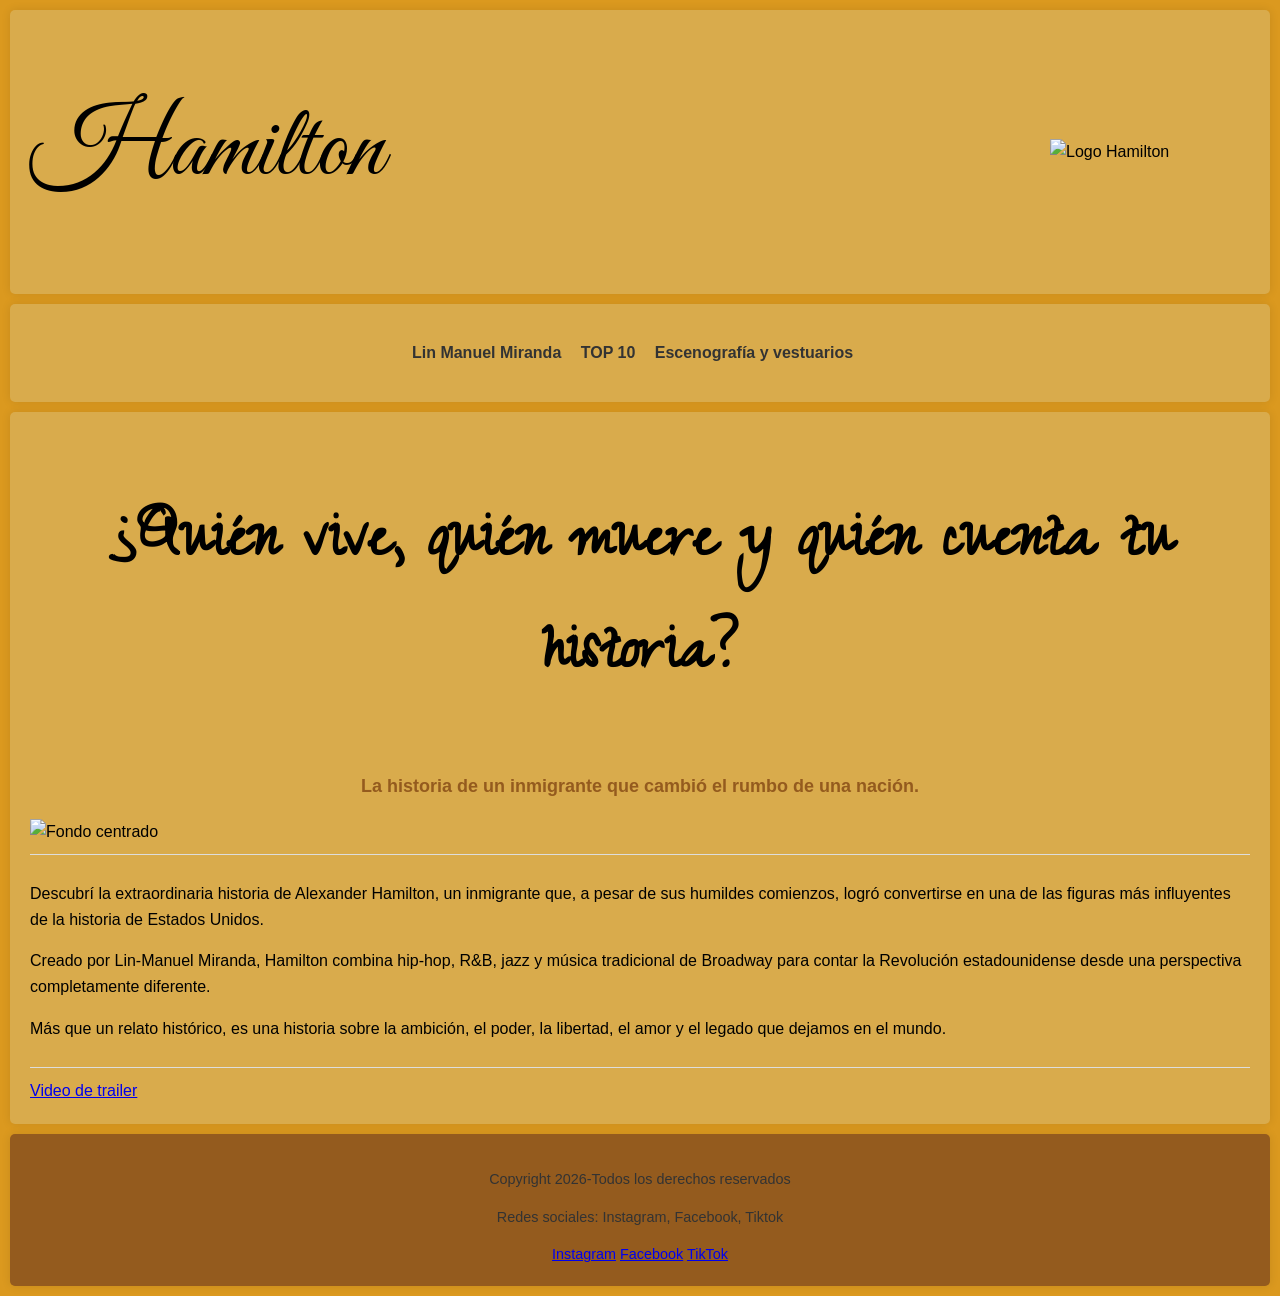
==== index.html @ 0ae3e583 "aaaa" ====
<!DOCTYPE html>
<html lang="es">
<head>
    <meta charset="UTF-8">
    <meta name="viewport" content="width=device-width, initial-scale=1.0">
    <title>Hamilton</title>
    <link rel="stylesheet" href="style.css">
    <link rel="preconnect" href="https://fonts.googleapis.com">
    <link rel="preconnect" href="https://fonts.gstatic.com" crossorigin>
    <link href="https://fonts.googleapis.com/css2?family=Great+Vibes&family=Zeyada&display=swap" rel="stylesheet">
</head>
<body>
     <header>
    <h1 class="titulo">Hamilton</h1>
    <img src="https://logo-marque.com/wp-content/uploads/2021/09/Hamilton-Symbole.jpg" alt="Logo Hamilton">
   </header> 

    <nav>
    <ul>
        <li><a href="creador.html" > Lin Manuel Miranda</a></li>
        <li><a href="top10.html"> TOP 10 </a></li>
        <li> <a href="vestyesce.html"> Escenografía y vestuarios </a></li>
    </ul>
   </nav>
   
    <main>

    <section> 
    <article> 
        <h2 class="frase">¿Quién vive, quién muere y quién cuenta tu historia?</h2>
        <p class="subfrase">La historia de un inmigrante que cambió el rumbo de una nación.</p>
        <img class="subfrase" src="https://images.openai.com/static-rsc-4/b4ZPPTkv8Pv7ms5-g314qApmB2Ek-UeJfOYcITPUdjrUraKf8VQcpgwKpDXTQMJqhsGqWOwPuIkyk_3xu6DBL3gUBWqaTsnnFV1H4DSkQrxVaxLB0ay8cfne_K0_0oVor8hiLZTVVJlDgHpWEmZ6-wC3emJ8r6Yeef8HHM0RhQlhNcKKiz_-uoQk4nD67DE4?purpose=fullsize" alt="Fondo centrado">
        
    </article>
    </section>

    <section>
    <article> 
        <p>Descubrí la extraordinaria historia de Alexander Hamilton, un inmigrante que, a pesar de sus humildes comienzos, logró convertirse en una de las figuras más influyentes de la historia de Estados Unidos.</P>
        <P>Creado por Lin-Manuel Miranda, Hamilton combina hip-hop, R&B, jazz y música tradicional de Broadway para contar la Revolución estadounidense desde una perspectiva completamente diferente.</P>
        <P>Más que un relato histórico, es una historia sobre la ambición, el poder, la libertad, el amor y el legado que dejamos en el mundo.</p>
    </article>
    </section>

<section>
    <a href="https://youtu.be/DSCKfXpAGHc?list=RDDSCKfXpAGHc"> Video de trailer</a>
</section>

   </main>

   <footer>
    <p>Copyright 2026-Todos los derechos reservados</p>
    <P>Redes sociales: Instagram, Facebook, Tiktok</P>
     <a href="https://www.instagram.com/">Instagram</a>
    <a href="https://www.facebook.com/">Facebook</a>
    <a href="https://www.tiktok.com/">TikTok</a>
   </footer>
</body>
</html>
---- style.css ----
* {
    box-sizing: border-box;
}

body {
    font-family: Arial, sans-serif;
    line-height: 1.6;
    margin: 0;
    padding: 0;
    background-color: #db991f;
}


header, nav, main, footer {
    padding: 20px;
    margin: 10px;
    background: #d9ab4c;
    border-radius: 5px;
    box-shadow: 0 0 10px rgba(0, 0, 0, 0.1);
}

nav ul {
    list-style: none;
    padding: 0;
       text-align: center;
}

nav ul li {
    display: inline;
    margin-right: 15px;
       text-align: center;
}

nav a {  /*  texto de la barra */
    text-decoration: none;
    color: #333;
    font-weight: bold;
    text-align: center;
}


section {
    display: flex;
    flex-direction: column;
}

article {
    border-bottom: 1px solid #ddd;
    padding-bottom: 10px;
    margin-bottom: 10px;
}

article img {
    width: 300px;
    height: 300px;
}

header{
    display: flex;
    justify-content: space-between;
    align-items: center;
    padding: 20px;
}

header img { /*  imagen de hamilton logo */
  width: 200px;
  height: auto;
  float: right;
}

h1.titulo{
   font-family: "Great Vibes", cursive;
font-weight: 400;
font-style: normal;
line-height: 1.1;
font-size: 100px;
}



footer {
    text-align: center;
    font-size: 0.9em;
    background-color: #945b1e;
    color:#333;
    margin-top: auto;
}

p.subfrase{
    color: #945b1e;           /* Texto azul */
    font-weight: bold;     /* Negrita */
    font-size: 18px;  
    text-align: center; 
}

img.subfrase{
    width: auto;
    height: auto;
    position: right;
}

h2.frase{
    text-align: center;
    font-family: "Zeyada",cursive;
    font-size: 70px;

}

.zeyada-regular {
  font-family: "Zeyada", cursive;
  font-weight: 400;
  font-style: normal;
}

.great-vibes-regular {
  font-family: "Great Vibes", cursive;
  font-weight: 400;
  font-style: normal;
}

h1{
     font-family: "Zeyada",cursive;
}
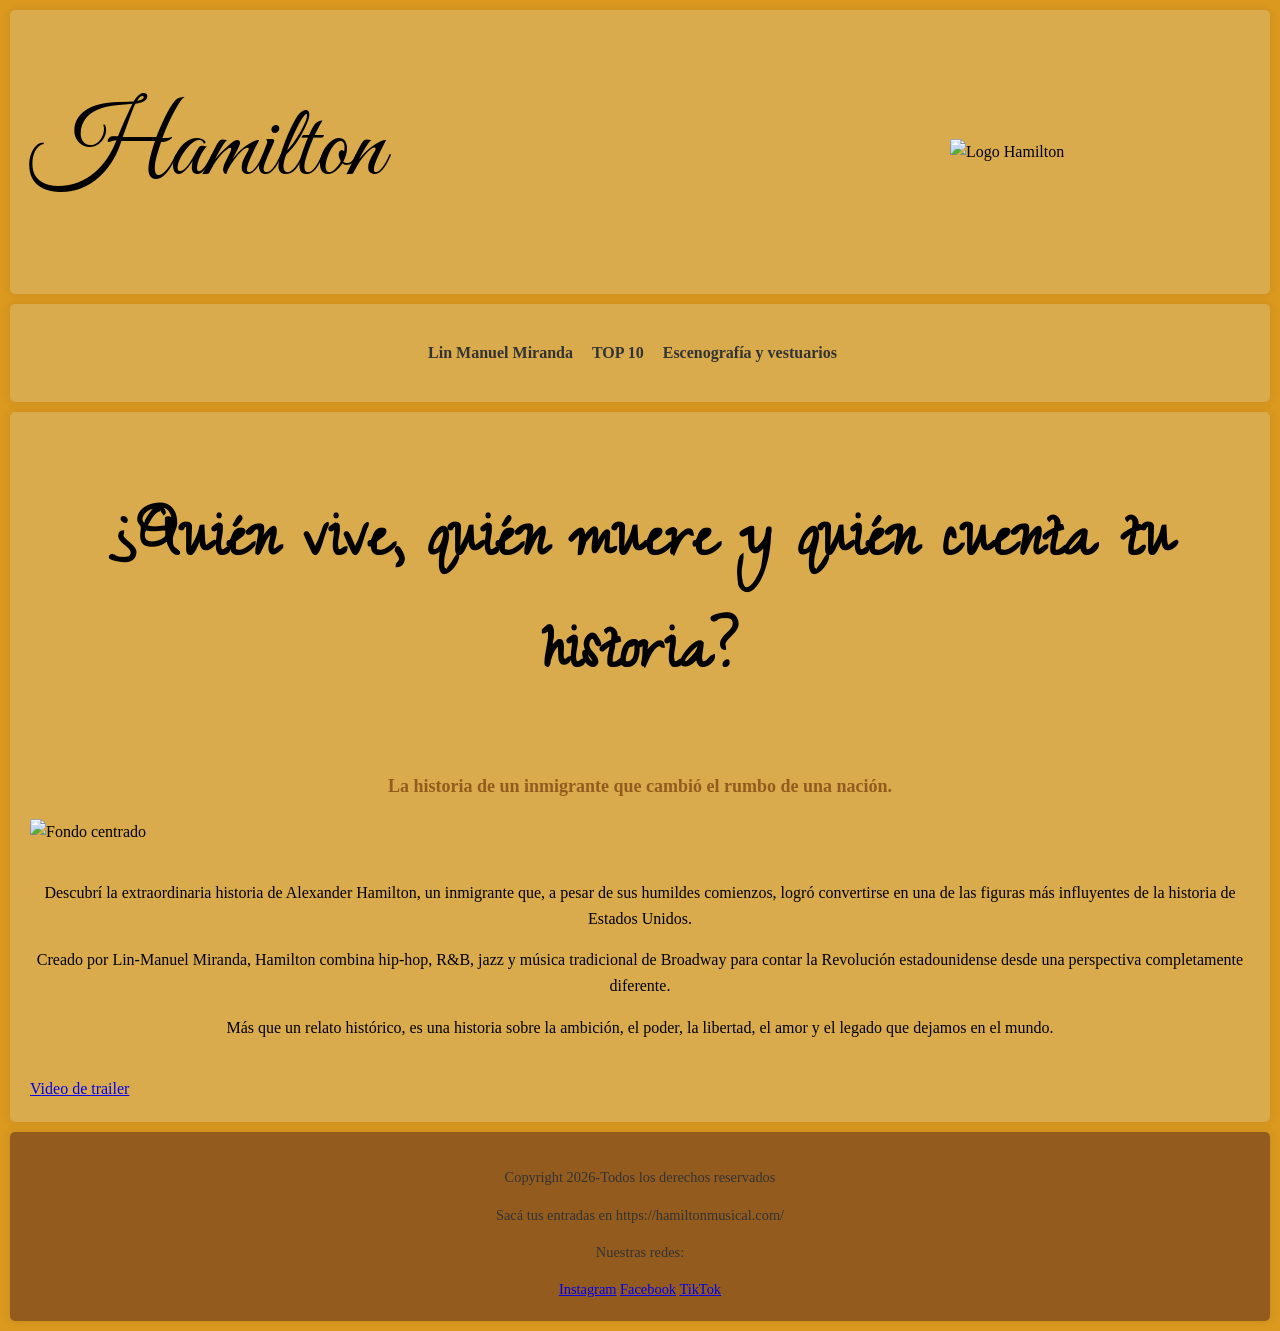
==== commit 661f9a66: "ddddddddd" ====
--- a/index.html
+++ b/index.html
@@ -50,7 +50,8 @@
 
    <footer>
     <p>Copyright 2026-Todos los derechos reservados</p>
-    <P>Redes sociales: Instagram, Facebook, Tiktok</P>
+    <P> Sacá tus entradas en https://hamiltonmusical.com/ </P>
+    <p>Nuestras redes:</p>
      <a href="https://www.instagram.com/">Instagram</a>
     <a href="https://www.facebook.com/">Facebook</a>
     <a href="https://www.tiktok.com/">TikTok</a>
--- a/style.css
+++ b/style.css
@@ -3,7 +3,7 @@
 }
 
 body {
-    font-family: Arial, sans-serif;
+    font-family: 'Times New Roman', Times, serif;
     line-height: 1.6;
     margin: 0;
     padding: 0;
@@ -36,6 +36,7 @@
     color: #333;
     font-weight: bold;
     text-align: center;
+    font-family: 'Times New Roman', Times, serif;
 }
 
 
@@ -45,15 +46,11 @@
 }
 
 article {
-    border-bottom: 1px solid #ddd;
+
     padding-bottom: 10px;
     margin-bottom: 10px;
 }
 
-article img {
-    width: 300px;
-    height: 300px;
-}
 
 header{
     display: flex;
@@ -62,20 +59,11 @@
     padding: 20px;
 }
 
-header img { /*  imagen de hamilton logo */
-  width: 200px;
+header img { /*  imagen de hamilton logo :) */
+  width: 300px;
   height: auto;
   float: right;
 }
-
-h1.titulo{
-   font-family: "Great Vibes", cursive;
-font-weight: 400;
-font-style: normal;
-line-height: 1.1;
-font-size: 100px;
-}
-
 
 
 footer {
@@ -87,16 +75,18 @@
 }
 
 p.subfrase{
-    color: #945b1e;           /* Texto azul */
-    font-weight: bold;     /* Negrita */
+    color: #945b1e;          
+    font-weight: bold;     
     font-size: 18px;  
     text-align: center; 
+    font-family: 'Times New Roman', Times, serif;
 }
 
 img.subfrase{
-    width: auto;
+    width: 1000px;
     height: auto;
-    position: right;
+    float: center;
+    align-items: center;
 }
 
 h2.frase{
@@ -118,6 +108,21 @@
   font-style: normal;
 }
 
-h1{
-     font-family: "Zeyada",cursive;
+
+
+h1.titulo{
+   font-family: "Great Vibes", cursive;
+font-weight: 400;
+font-style: normal;
+line-height: 1.1;
+font-size: 100px;
 }
+
+p{
+    text-align: center;
+}
+
+
+
+
+
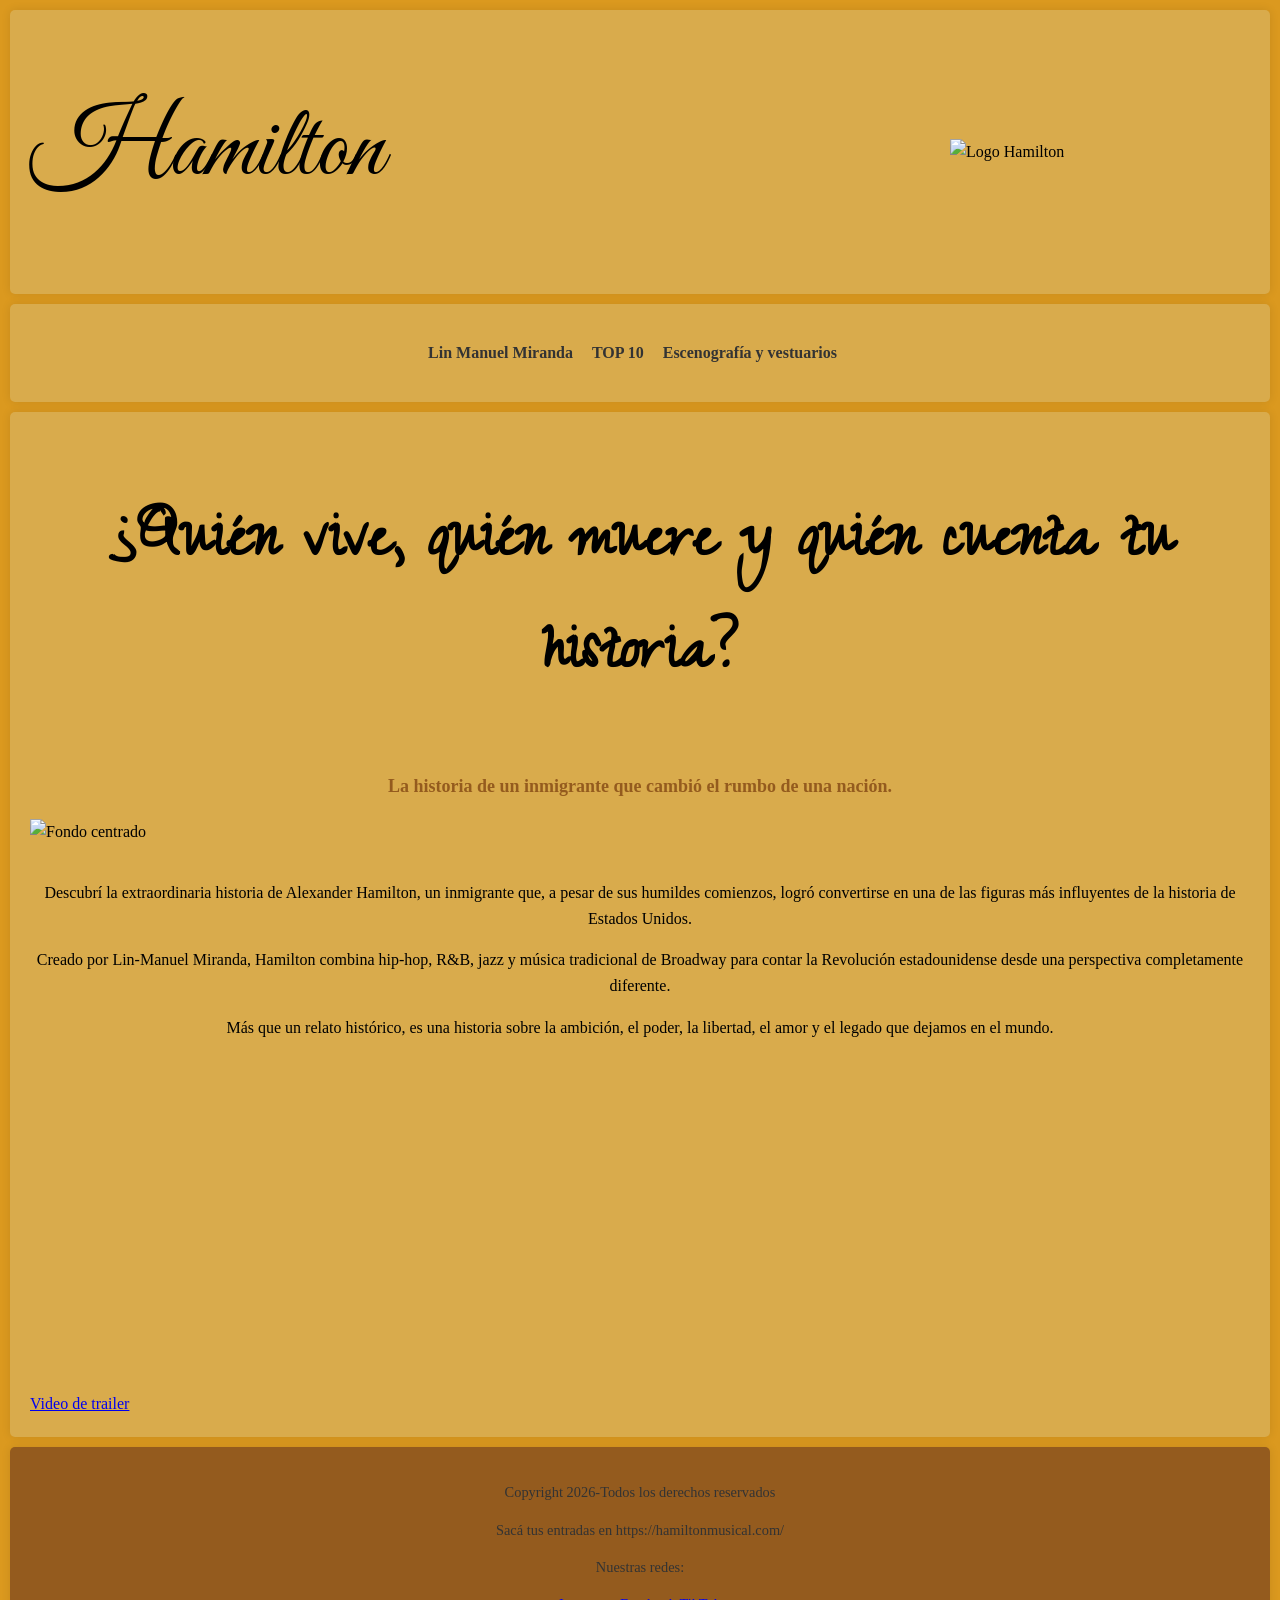
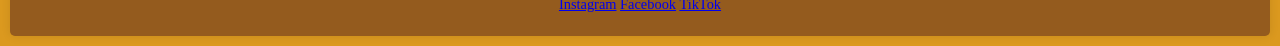
==== commit 4295e200: "vif" ====
--- a/index.html
+++ b/index.html
@@ -43,6 +43,7 @@
     </section>
 
 <section>
+    <iframe width="560" height="315" src="https://www.youtube.com/embed/DSCKfXpAGHc?si=FqQF6As7a5mE4Opn" title="YouTube video player" frameborder="0" allow="accelerometer; autoplay; clipboard-write; encrypted-media; gyroscope; picture-in-picture; web-share" referrerpolicy="strict-origin-when-cross-origin" allowfullscreen></iframe>
     <a href="https://youtu.be/DSCKfXpAGHc?list=RDDSCKfXpAGHc"> Video de trailer</a>
 </section>
 
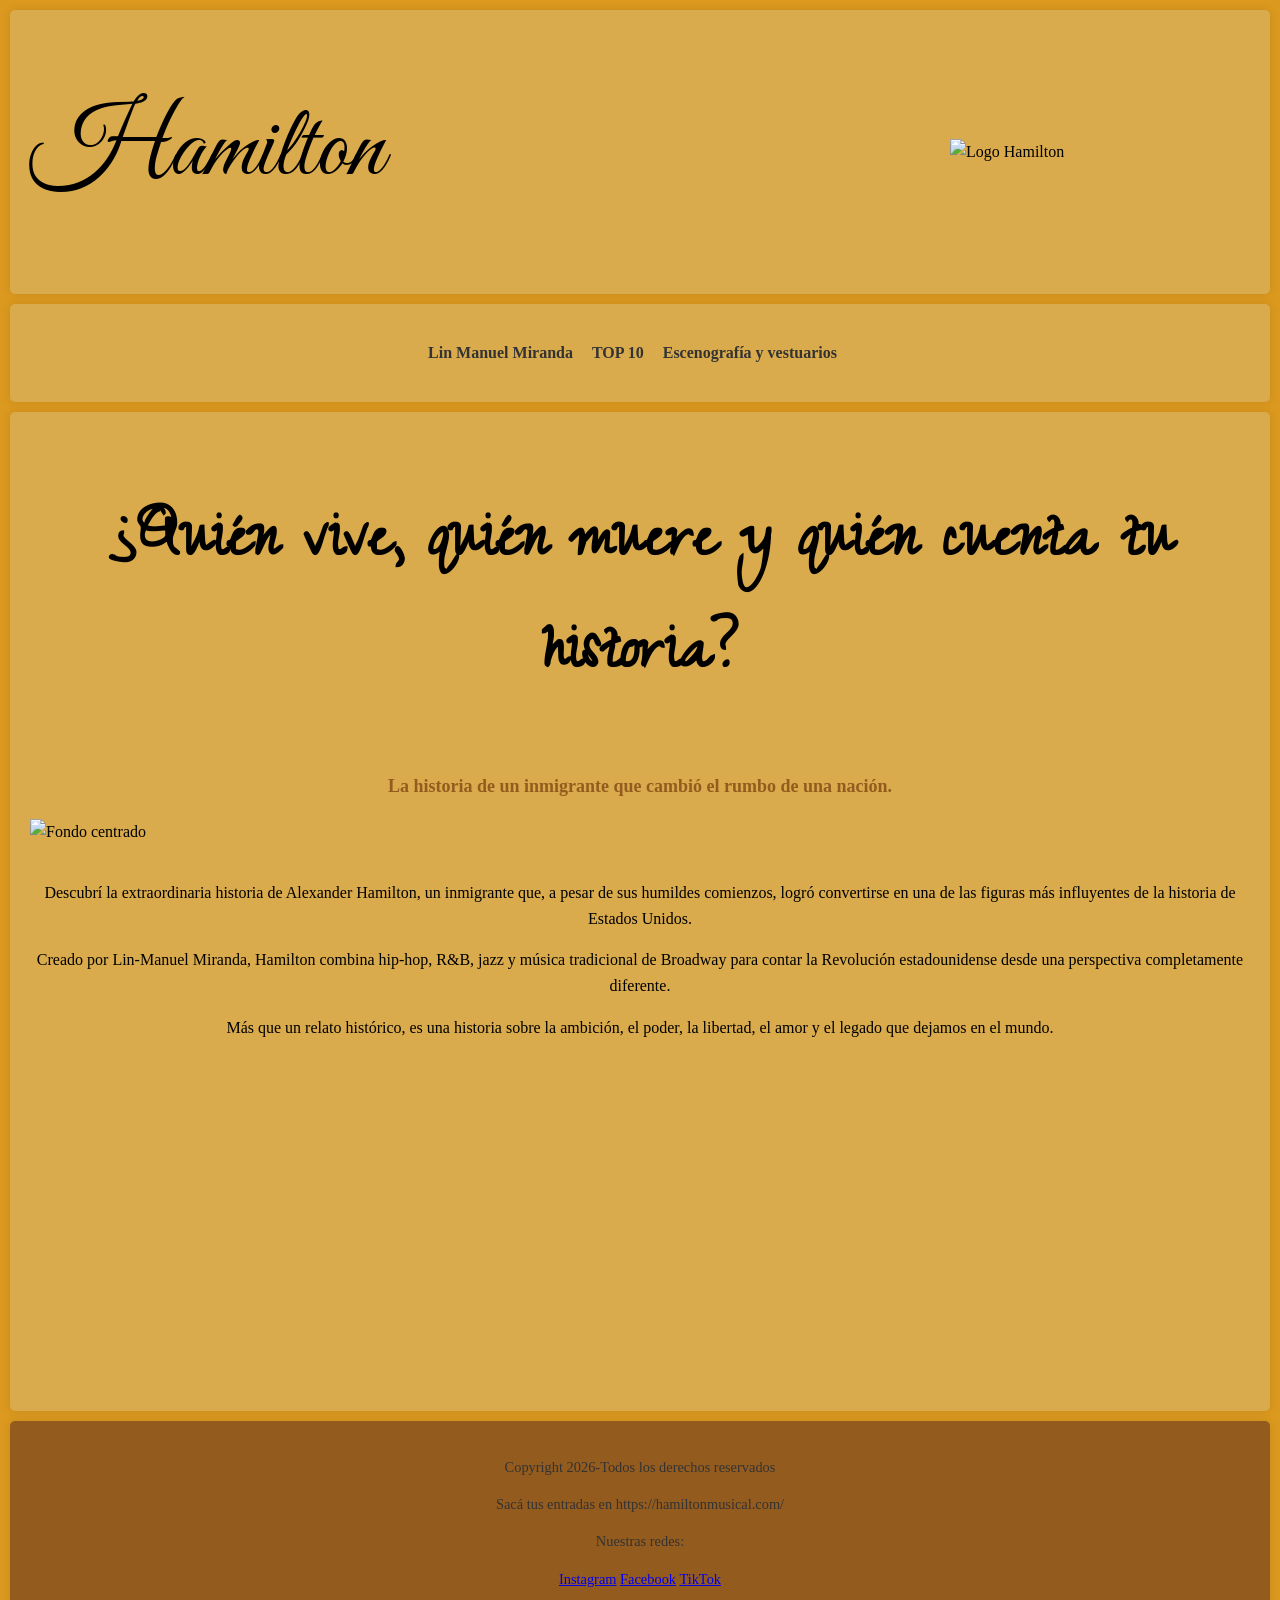
==== commit 95c53b74: "a ver" ====
--- a/index.html
+++ b/index.html
@@ -44,7 +44,7 @@
 
 <section>
     <iframe width="560" height="315" src="https://www.youtube.com/embed/DSCKfXpAGHc?si=FqQF6As7a5mE4Opn" title="YouTube video player" frameborder="0" allow="accelerometer; autoplay; clipboard-write; encrypted-media; gyroscope; picture-in-picture; web-share" referrerpolicy="strict-origin-when-cross-origin" allowfullscreen></iframe>
-    <a href="https://youtu.be/DSCKfXpAGHc?list=RDDSCKfXpAGHc"> Video de trailer</a>
+    
 </section>
 
    </main>
--- a/style.css
+++ b/style.css
@@ -122,7 +122,9 @@
     text-align: center;
 }
 
+iframe{
+    text-align: center;
+}
 
 
 
-
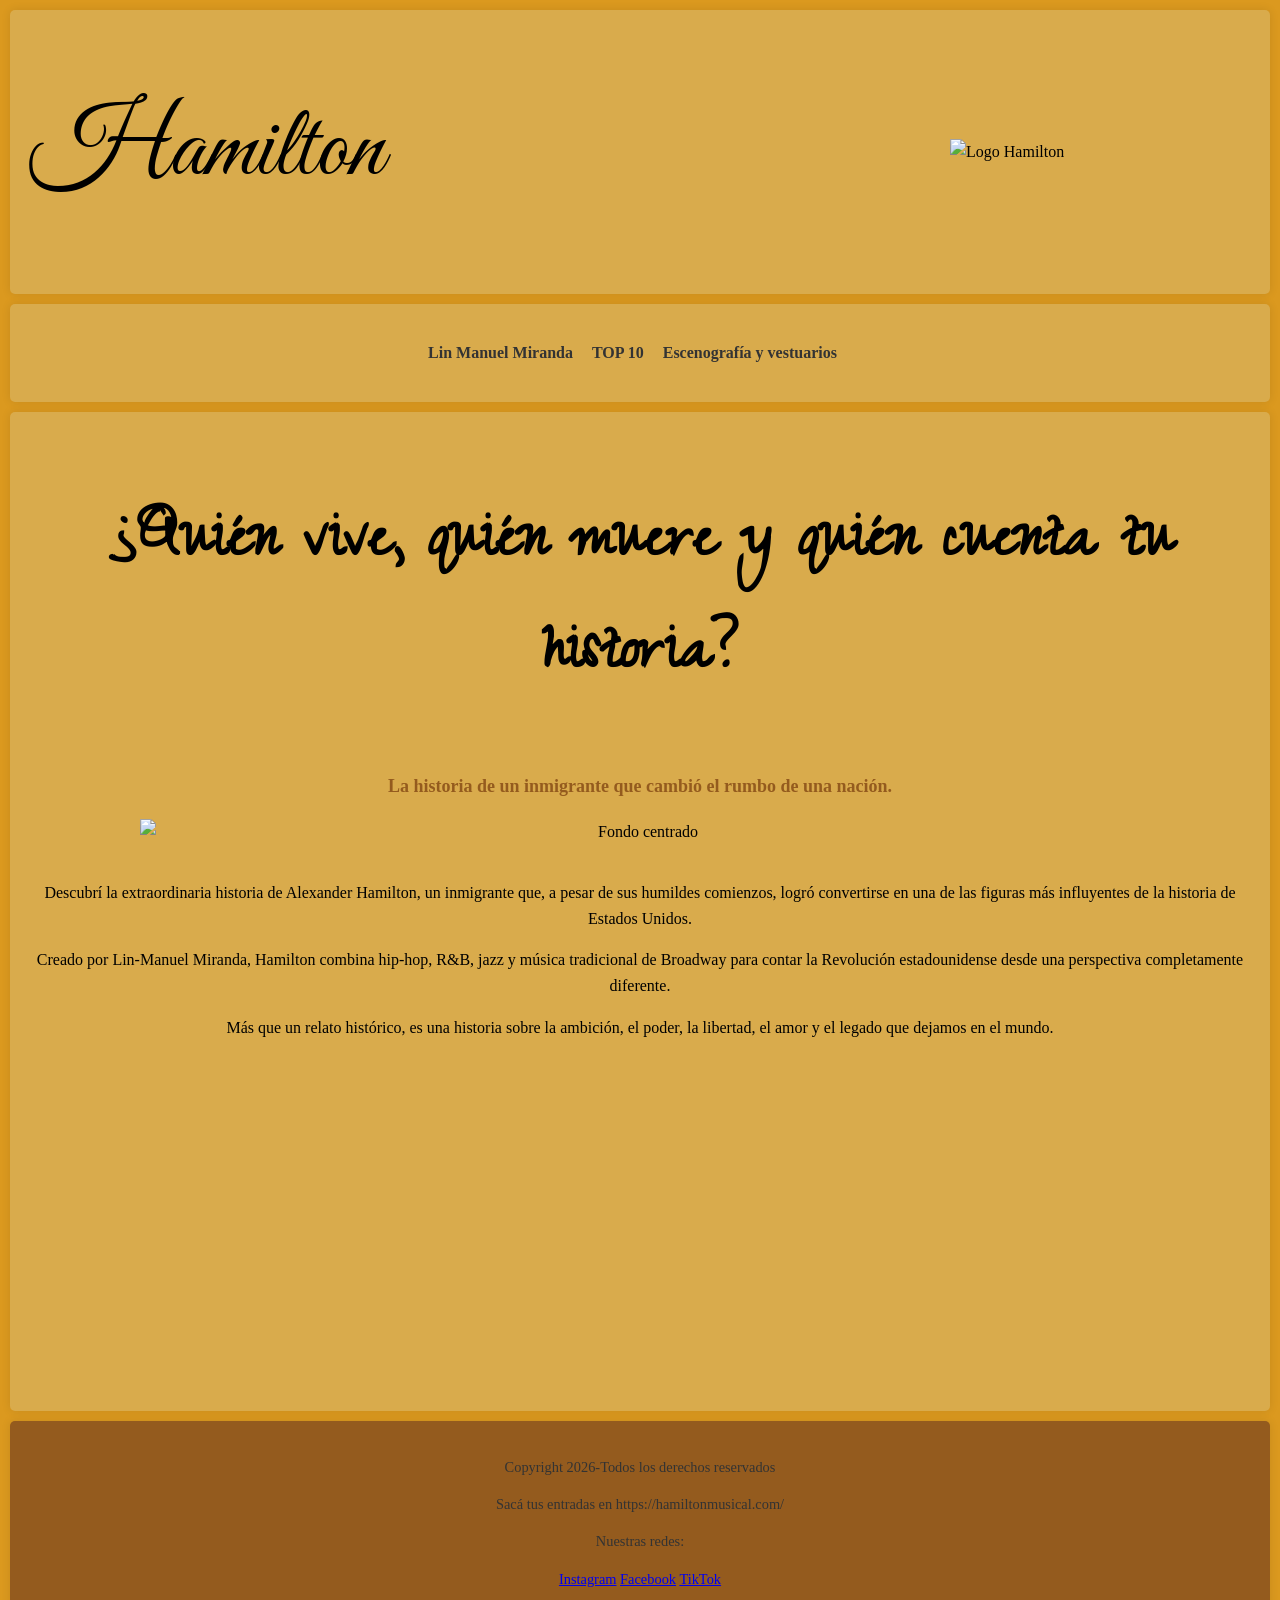
==== commit 05182372: "xxxxxx" ====
--- a/index.html
+++ b/index.html
@@ -29,7 +29,7 @@
     <article> 
         <h2 class="frase">¿Quién vive, quién muere y quién cuenta tu historia?</h2>
         <p class="subfrase">La historia de un inmigrante que cambió el rumbo de una nación.</p>
-        <img class="subfrase" src="https://images.openai.com/static-rsc-4/b4ZPPTkv8Pv7ms5-g314qApmB2Ek-UeJfOYcITPUdjrUraKf8VQcpgwKpDXTQMJqhsGqWOwPuIkyk_3xu6DBL3gUBWqaTsnnFV1H4DSkQrxVaxLB0ay8cfne_K0_0oVor8hiLZTVVJlDgHpWEmZ6-wC3emJ8r6Yeef8HHM0RhQlhNcKKiz_-uoQk4nD67DE4?purpose=fullsize" alt="Fondo centrado">
+        <img class="subfrase" src="https://images.openai.com/static-rsc-4/b4ZPPTkv8Pv7ms5-g314qApmB2Ek-UeJfOYcITPUdjrUraKf8VQcpgwKpDXTQMJqhsGqWOwPuIkyk_3xu6DBL3gUBWqaTsnnFV1H4DSkQrxVaxLB0ay8cfne_K0_0oVor8hiLZTVVJlDgHpWEmZ6-wC3emJ8r6Yeef8HHM0RhQlhNcKKiz_-uoQk4nD67DE4?purpose=fullsize" style="display: block; margin: auto;" alt="Fondo centrado">
         
     </article>
     </section>
--- a/style.css
+++ b/style.css
@@ -85,8 +85,7 @@
 img.subfrase{
     width: 1000px;
     height: auto;
-    float: center;
-    align-items: center;
+    text-align: center;
 }
 
 h2.frase{
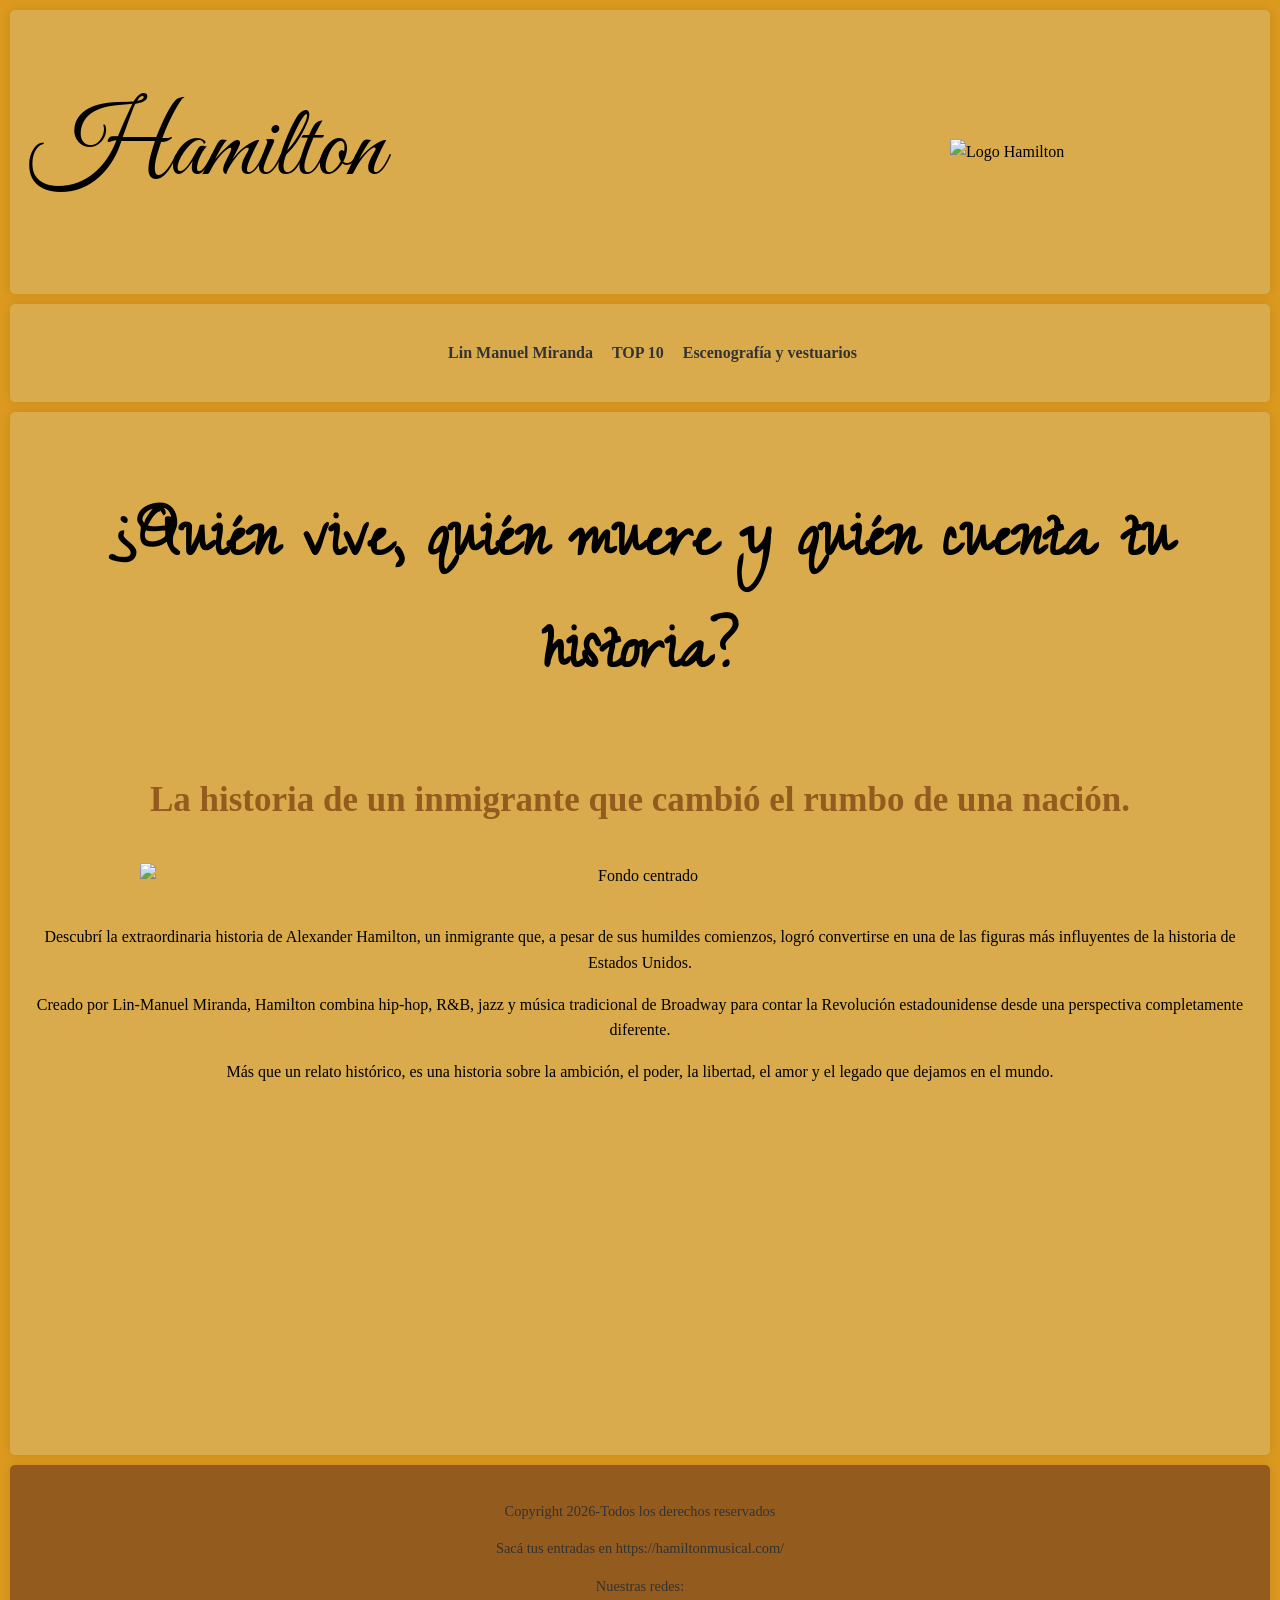
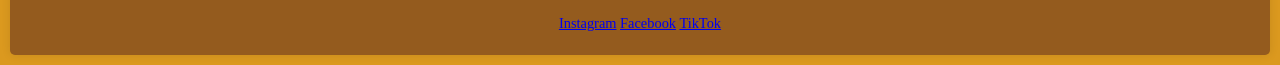
==== commit c2e9cd69: "zzzzzz" ====
--- a/index.html
+++ b/index.html
@@ -43,7 +43,7 @@
     </section>
 
 <section>
-    <iframe width="560" height="315" src="https://www.youtube.com/embed/DSCKfXpAGHc?si=FqQF6As7a5mE4Opn" title="YouTube video player" frameborder="0" allow="accelerometer; autoplay; clipboard-write; encrypted-media; gyroscope; picture-in-picture; web-share" referrerpolicy="strict-origin-when-cross-origin" allowfullscreen></iframe>
+    <iframe width="560" height="315" src="https://www.youtube.com/embed/DSCKfXpAGHc?si=FqQF6As7a5mE4Opn" title="YouTube video player" frameborder="0" allow="accelerometer; autoplay; clipboard-write; encrypted-media; gyroscope; picture-in-picture; web-share" referrerpolicy="strict-origin-when-cross-origin" allowfullscreen style="display: block; margin: auto;"></iframe>
     
 </section>
 
--- a/style.css
+++ b/style.css
@@ -21,7 +21,7 @@
 
 nav ul {
     list-style: none;
-    padding: 0;
+    padding: 30;
        text-align: center;
 }
 
@@ -77,8 +77,9 @@
 p.subfrase{
     color: #945b1e;          
     font-weight: bold;     
-    font-size: 18px;  
+    font-size: 35px;  
     text-align: center; 
+    text-decoration: double;
     font-family: 'Times New Roman', Times, serif;
 }
 
@@ -121,9 +122,6 @@
     text-align: center;
 }
 
-iframe{
-    text-align: center;
-}
 
 
 
